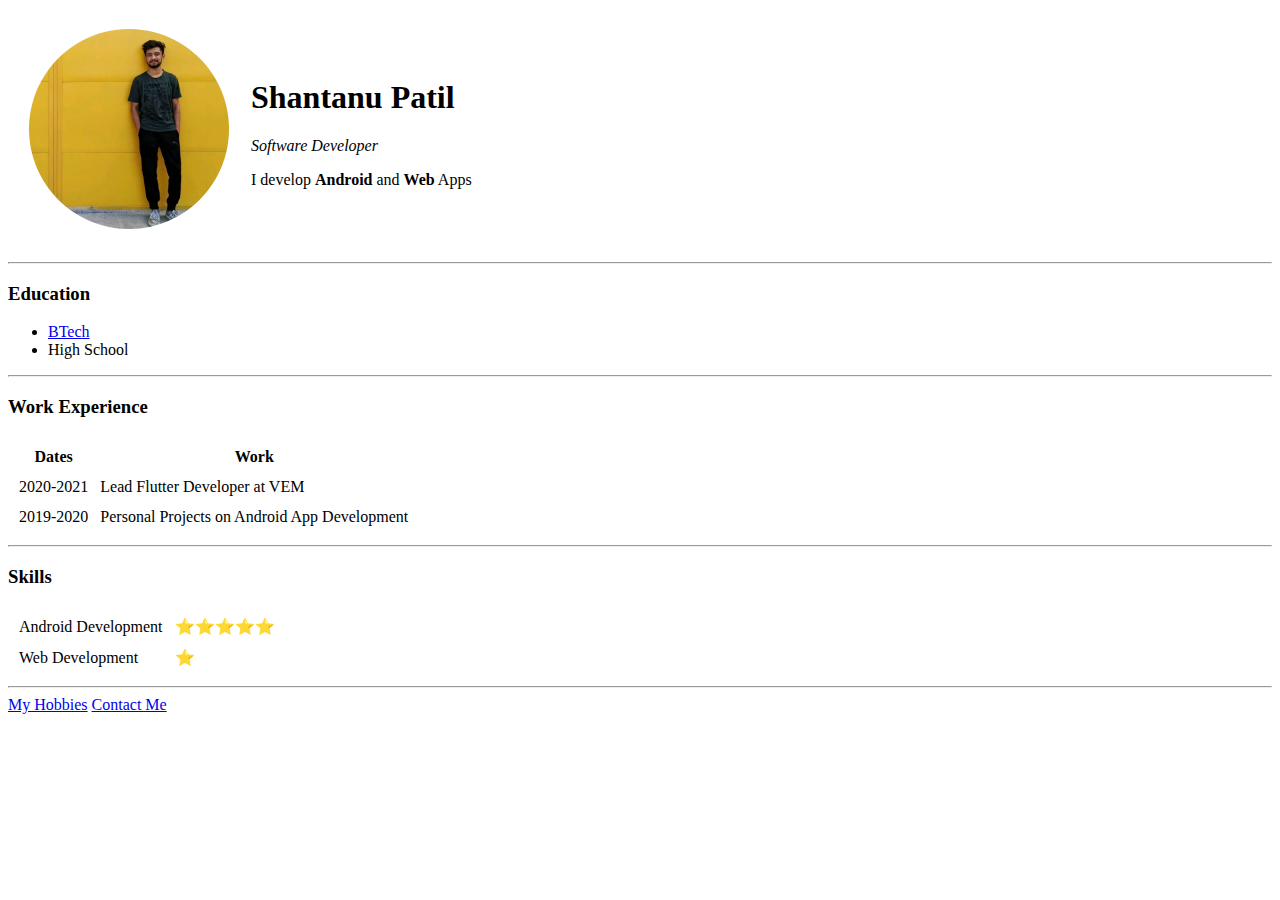
==== index.html @ 0e162ed1 "comit fix" ====
<!DOCTYPE html>
<html lang="en">
  <head>
    <meta charset="UTF-8" />
    <meta name="viewport" content="width=device-width, initial-scale=1.0" />
    <title>Shantanu's Personal Site</title>
  </head>
  <body>
    <!-- <img src="https://media-exp1.licdn.com/dms/image/C5603AQG-BOMRK4ZMOA/profile-displayphoto-shrink_400_400/0/1582903484627?e=1615420800&v=beta&t=GfcZ4PxT3tP2sbqC1oNvRFQE35C0U9Uu8lNHH2_EgM8" alt="Shantanu's Profile Picture"> -->
    <table cellspacing="20">
      <tr>
        <td>
          <img src="images/profile_image.png" alt="Shantanu's Profile Image" width="200" height="200"/>
        </td>
        <td>
          <h1>Shantanu Patil</h1>
          <p><em>Software Developer</em></p>
          <p>
            I develop <strong>Android</strong> and <strong>Web</strong> Apps
          </p>
        </td>
      </tr>
    </table>
    <hr />
    <h3>Education</h3>
    <ul>
      <li><a href="https://www.mituniversity.edu.in/">BTech</a></li>
      <li>High School</li>
    </ul>
    <hr />
    <h3>Work Experience</h3>
    <table cellspacing="10">
      <thead>
        <tr>
          <th>Dates</th>
          <th>Work</th>
        </tr>
      </thead>
      <tbody>
        <tr>
          <td>2020-2021</td>
          <td>Lead Flutter Developer at VEM</td>
        </tr>
        <tr>
          <td>2019-2020</td>
          <td>Personal Projects on Android App Development</td>
        </tr>
      </tbody>
      <tfoot></tfoot>
    </table>
    <hr />
    <h3>Skills</h3>
    <table cellspacing="10">
      <tr>
        <td>Android Development</td>
        <td>⭐⭐⭐⭐⭐</td>
      </tr>
      <tr>
        <td>Web Development</td>
        <td>⭐</td>
      </tr>
    </table>
    <hr />

    <a href="hobbies.html">My Hobbies</a>
    <a href="contact-me.html">Contact Me</a>
  </body>
</html>
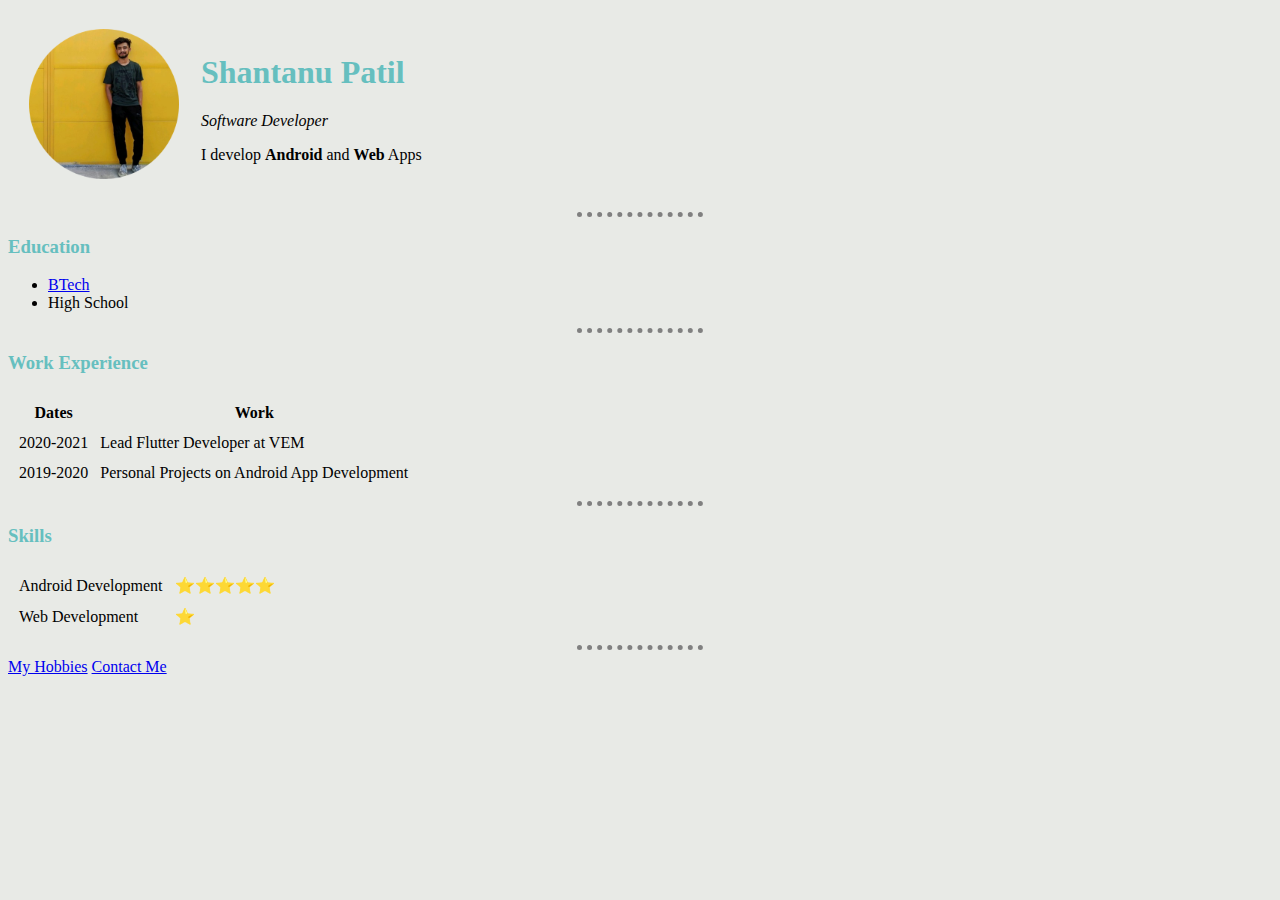
==== commit ef0b0aa8: "Add files via upload" ====
--- a/index.html
+++ b/index.html
@@ -4,13 +4,19 @@
     <meta charset="UTF-8" />
     <meta name="viewport" content="width=device-width, initial-scale=1.0" />
     <title>Shantanu's Personal Site</title>
+    <link rel="stylesheet" href="css/styles.css" />
   </head>
   <body>
     <!-- <img src="https://media-exp1.licdn.com/dms/image/C5603AQG-BOMRK4ZMOA/profile-displayphoto-shrink_400_400/0/1582903484627?e=1615420800&v=beta&t=GfcZ4PxT3tP2sbqC1oNvRFQE35C0U9Uu8lNHH2_EgM8" alt="Shantanu's Profile Picture"> -->
     <table cellspacing="20">
       <tr>
         <td>
-          <img src="images/profile_image.png" alt="Shantanu's Profile Image" width="200" height="200"/>
+          <img
+            src="images/profile_image.png"
+            alt="Shantanu's Profile Image"
+            width="150"
+            height="150"
+          />
         </td>
         <td>
           <h1>Shantanu Patil</h1>
--- a/css/styles.css
+++ b/css/styles.css
@@ -0,0 +1,16 @@
+body {
+  background-color: #e8eae6;
+}
+hr {
+  border-style: none;
+  border-top-style: dotted;
+  border-color: gray;
+  border-width: 5px;
+  width: 10%;
+}
+h1 {
+  color: #66bfbf;
+}
+h3 {
+  color: #66bfbf;
+}
